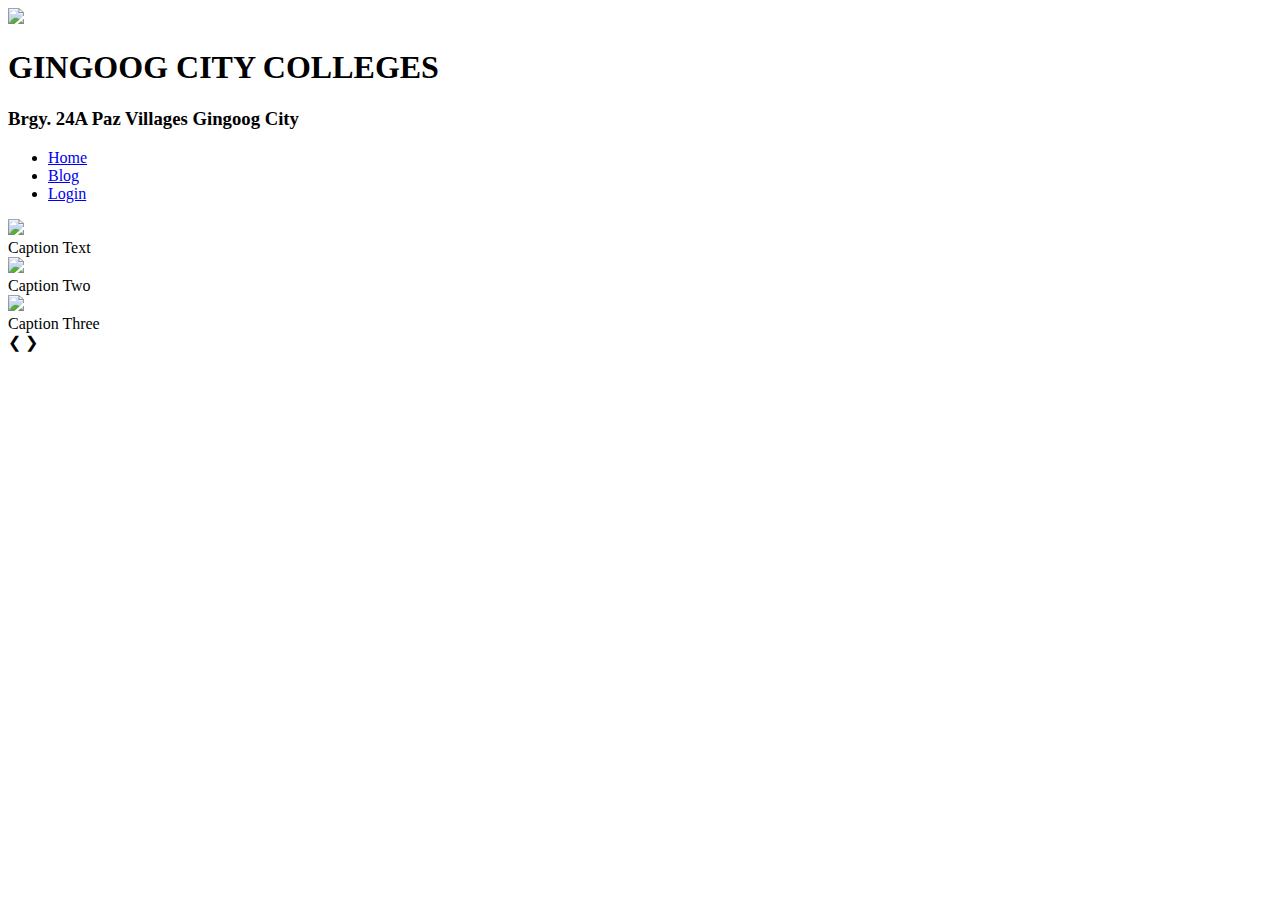
==== blog.html @ 127d0fe5 "fix" ====
<!DOCTYPE html>
<html lang="en">
<head>
    <meta charset="UTF-8">
    <meta name="viewport" content="width=device-width, initial-scale=1.0">
    <meta http-equiv="X-UA-Compatible" content="ie=edge">
    <link rel="stylesheet" href="css/style.css">
    <title>Website </title>
</head>
<body>
<div class="container">
    <div class="header">
         <img class="img" src="img/gcclogo.png" width="150">
         <div class="header_title">
                <h1>GINGOOG CITY COLLEGES</h1>
                <h3>Brgy. 24A Paz Villages Gingoog City</h3>
         </div>

    </div>
    
    <div class="nav">
        
        <ul>
            <li ><a href="index.html">Home</a></li>
            <li class="current"><a href="blog.html">Blog</a></li>
            <li ><a href="login.html">Login</a></li>
        </ul>
    </div>
    <div class="main-container_blog">
 
<div class="slideshow-container">

        <div class="mySlides fade">
          <img src="img/2.jpg" style="width:100%">
          <div class="text">Caption Text</div>
        </div>
        
        <div class="mySlides fade">
          <img src="img/3.jpg" style="width:100%">
          <div class="text">Caption Two</div>
        </div>
        
        <div class="mySlides fade">
          <img src="img/4.jpg" style="width:100%">
          <div class="text">Caption Three</div>
        </div>
        
        <a class="prev" onclick="plusSlides(-1)">&#10094;</a>
        <a class="next" onclick="plusSlides(1)">&#10095;</a>
        
        </div>
        <br>
        
        <div style="text-align:center">
          <span class="dot" onclick="currentSlide(1)"></span> 
          <span class="dot" onclick="currentSlide(2)"></span> 
          <span class="dot" onclick="currentSlide(3)"></span> 
        </div>
        
</div>
    <script src="js/javascript.js"></script>
</body>
</html>
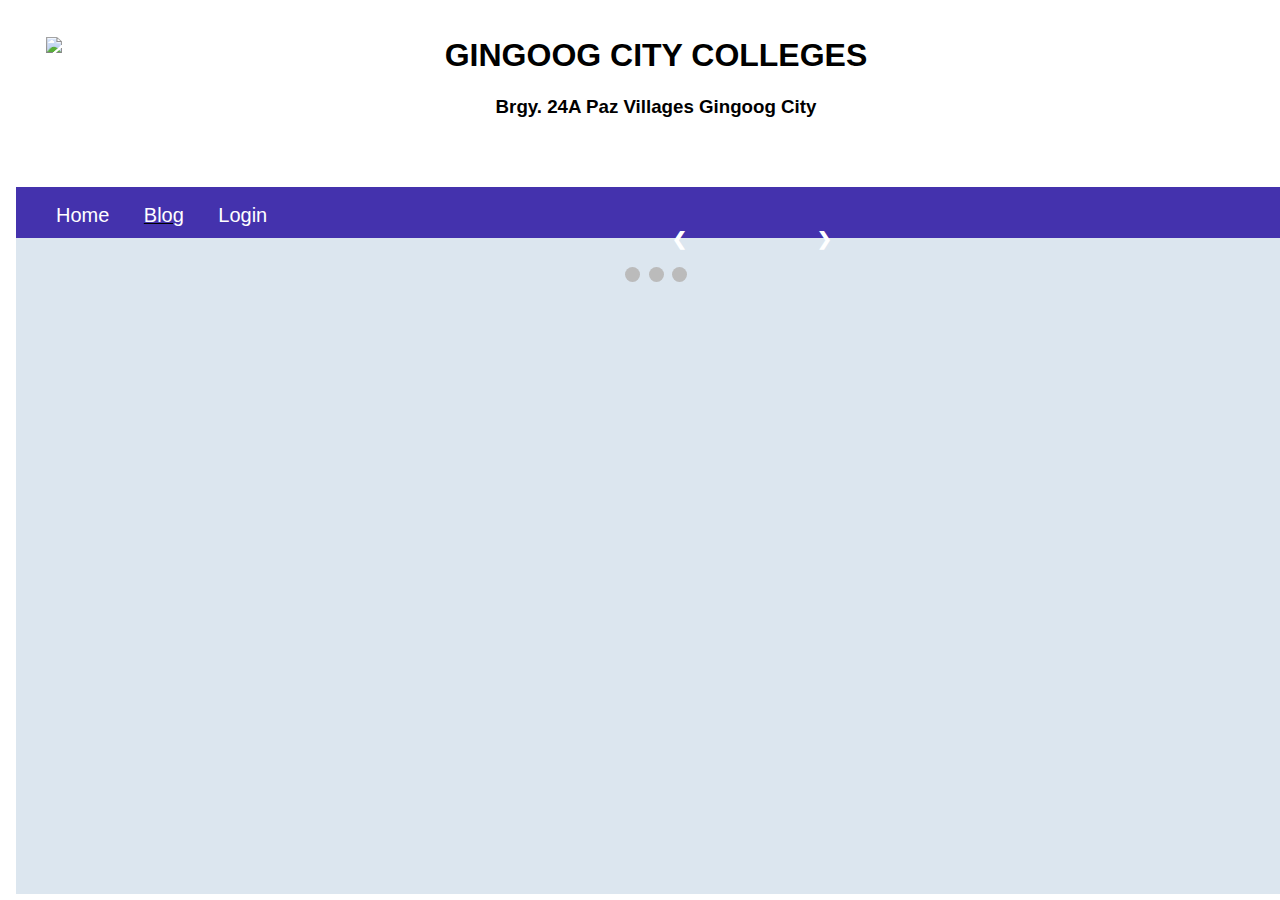
==== commit f7381258: "Commit" ====
--- a/blog.html
+++ b/blog.html
@@ -4,7 +4,7 @@
     <meta charset="UTF-8">
     <meta name="viewport" content="width=device-width, initial-scale=1.0">
     <meta http-equiv="X-UA-Compatible" content="ie=edge">
-    <link rel="stylesheet" href="css/style.css">
+    <link rel="stylesheet" href="assets/css/style.css">
     <title>Website </title>
 </head>
 <body>
--- a/assets/css/style.css
+++ b/assets/css/style.css
@@ -0,0 +1,218 @@
+body{
+    padding: 0;
+    margin: 0;
+}
+.container{
+    font-family: Arial, Helvetica, sans-serif;
+    padding: 0;
+    margin: 0;
+    width: 100%;
+    height: 80vh;
+    
+}
+.header{
+    width: 100%;
+    position: relative;
+    height:150px;
+}
+.nav{
+    width: 100%;
+    background-color: #4432ad;
+    height: 50px;
+    padding-top: 1px;
+    position: relative;
+}
+.nav ul li{
+    list-style: none;
+    display: inline-block;
+}
+.nav ul li a{
+    text-decoration: none;
+    color:white;
+    border-radius: 10px;
+    font-size: 20px;
+    margin-right: 30px;
+}
+.img{
+    position: absolute;
+    top: 0;
+    margin-left: 30px;
+}
+.header_title{
+    text-align: center;
+}
+p{
+    font-size: 20px;
+}
+.main-container{
+    margin-top: -19px;
+    background-image: url("../img/1.jpg");
+    height: 65.8vh;
+    text-align: center;
+
+}
+.main-container_blog{
+    margin-top: -19px;
+    background-color: #dce6ef;
+    height: 75vh;
+    text-align: center;
+
+}
+.h1_body{
+    color: white;
+}
+.mySlides {display: none}
+img {vertical-align: middle;}
+
+/* Slideshow container */
+.slideshow-container {
+    padding-top: 30px;
+    width: 30%;
+  position: relative;
+  margin: auto;
+}
+
+/* Next & previous buttons */
+.prev, .next {
+  cursor: pointer;
+  position: absolute;
+  top: 50%;
+  width: auto;
+  padding: 16px;
+  margin-top: -22px;
+  color: white;
+  font-weight: bold;
+  font-size: 18px;
+  transition: 0.6s ease;
+  border-radius: 0 3px 3px 0;
+  user-select: none;
+}
+
+/* Position the "next button" to the right */
+.next {
+  right: 0;
+  border-radius: 3px 0 0 3px;
+}
+
+/* On hover, add a black background color with a little bit see-through */
+.prev:hover, .next:hover {
+  background-color: rgba(0,0,0,0.8);
+}
+
+/* Caption text */
+.text {
+  color: #f2f2f2;
+  font-size: 15px;
+  padding: 8px 12px;
+  position: absolute;
+  bottom: 8px;
+  width: 100%;
+  text-align: center;
+}
+
+/* Number text (1/3 etc) */
+.numbertext {
+  color: #f2f2f2;
+  font-size: 12px;
+  padding: 8px 12px;
+  position: absolute;
+  top: 0;
+}
+
+/* The dots/bullets/indicators */
+.dot {
+  cursor: pointer;
+  height: 15px;
+  width: 15px;
+  margin: 0 2px;
+  background-color: #bbb;
+  border-radius: 50%;
+  display: inline-block;
+  transition: background-color 0.6s ease;
+}
+
+.active, .dot:hover {
+  background-color: #717171;
+}
+
+/* Fading animation */
+.fade {
+  -webkit-animation-name: fade;
+  -webkit-animation-duration: 1.5s;
+  animation-name: fade;
+  animation-duration: 1.5s;
+}
+
+@-webkit-keyframes fade {
+  from {opacity: .4} 
+  to {opacity: 1}
+}
+
+@keyframes fade {
+  from {opacity: .4} 
+  to {opacity: 1}
+}
+
+/* On smaller screens, decrease text size */
+@media only screen and (max-width: 300px) {
+  .prev, .next,.text {font-size: 11px}
+}
+
+/* Add padding to containers */
+.container {
+    padding: 16px;
+    background-color: white;
+  }
+  
+  /* Full-width input fields */
+  input[type=text], input[type=password] {
+    width: 100%;
+    padding: 15px;
+    margin: 5px 0 22px 0;
+    display: inline-block;
+    border: none;
+    background: #f1f1f1;
+  }
+  
+  input[type=text]:focus, input[type=password]:focus {
+    background-color: #ddd;
+    outline: none;
+  }
+  
+  /* Overwrite default styles of hr */
+  hr {
+    border: 1px solid #f1f1f1;
+    margin-bottom: 25px;
+  }
+  
+  /* Set a style for the submit button */
+  .registerbtn {
+    background-color: #4CAF50;
+    color: white;
+    padding: 16px 20px;
+    margin: 8px 0;
+    border: none;
+    cursor: pointer;
+    width: 100%;
+    opacity: 0.9;
+  }
+  
+  .registerbtn:hover {
+    opacity: 1;
+  }
+  
+  /* Add a blue text color to links */
+  a {
+    color: dodgerblue;
+
+  }
+  
+  /* Set a grey background color and center the text of the "sign in" section */
+  .signin {
+    background-color: #f1f1f1;
+    text-align: center;
+  }
+  .current{
+      text-decoration:underline;
+      
+  }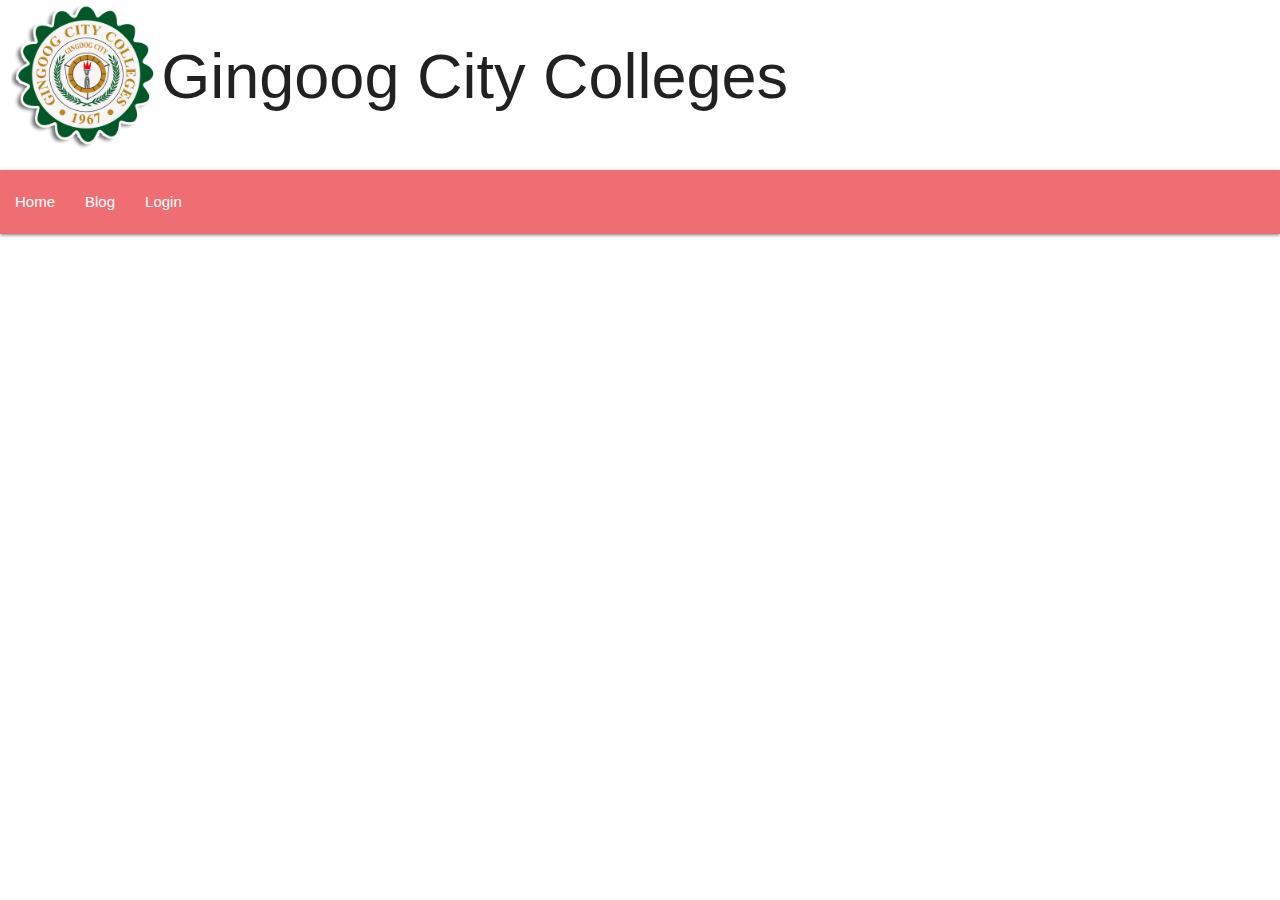
==== commit 59f8d6a6: "Commit" ====
--- a/blog.html
+++ b/blog.html
@@ -5,59 +5,51 @@
     <meta name="viewport" content="width=device-width, initial-scale=1.0">
     <meta http-equiv="X-UA-Compatible" content="ie=edge">
     <link rel="stylesheet" href="assets/css/style.css">
-    <title>Website </title>
+    <!-- Materialize CSS -->
+    <link rel="stylesheet" href="./assets/css/materialize.min.css">
+    <!-- Material Font -->
+    <link rel="stylesheet" href="./assets/css/material-font.css">
+    <!-- Mobile Support -->
+    <meta name="viewport" content="width=device-width, initial-scale=1.0"/>
+    <!-- Material JS -->
+     <script src="./assets/js/materialize.min.js"></script>
+     
+     <script src="./assets/js/jquery-3.4.1.min.js"></script>
+    <title>Website</title>
+
 </head>
 <body>
-<div class="container">
-    <div class="header">
-         <img class="img" src="img/gcclogo.png" width="150">
-         <div class="header_title">
-                <h1>GINGOOG CITY COLLEGES</h1>
-                <h3>Brgy. 24A Paz Villages Gingoog City</h3>
-         </div>
+    
+        <div class="row">
+            <div class="header col s12">
+                <img src="./assets/img/gcclogo.png" alt="" width="150" >
+                <h1>Gingoog City Colleges</h1>
+            </div>
+        </div>
+    
+    <nav>
+        <div class="nav-wrapper">
+          <ul id="nav-mobile" class="left hide-on-med-and-down">
+            <li><a href="index.html">Home</a></li>
+            <li><a href="blog.html">Blog</a></li>
+            <li><a href="login.html">Login</a></li>
+          </ul>
+        </div>
+      </nav>
+      <div class="container">
+          <div  class="row">
+                <div class="carousel">
+                        <a class="carousel-item" href="#one!"><img src="https://lorempixel.com/250/250/nature/1"></a>
+                        <a class="carousel-item" href="#two!"><img src="https://lorempixel.com/250/250/nature/2"></a>
+                        <a class="carousel-item" href="#three!"><img src="https://lorempixel.com/250/250/nature/3"></a>
+                        <a class="carousel-item" href="#four!"><img src="https://lorempixel.com/250/250/nature/4"></a>
+                        <a class="carousel-item" href="#five!"><img src="https://lorempixel.com/250/250/nature/5"></a>
+                      </div>
+          </div>
+      </div>
 
-    </div>
-    
-    <div class="nav">
-        
-        <ul>
-            <li ><a href="index.html">Home</a></li>
-            <li class="current"><a href="blog.html">Blog</a></li>
-            <li ><a href="login.html">Login</a></li>
-        </ul>
-    </div>
-    <div class="main-container_blog">
- 
-<div class="slideshow-container">
+     
 
-        <div class="mySlides fade">
-          <img src="img/2.jpg" style="width:100%">
-          <div class="text">Caption Text</div>
-        </div>
-        
-        <div class="mySlides fade">
-          <img src="img/3.jpg" style="width:100%">
-          <div class="text">Caption Two</div>
-        </div>
-        
-        <div class="mySlides fade">
-          <img src="img/4.jpg" style="width:100%">
-          <div class="text">Caption Three</div>
-        </div>
-        
-        <a class="prev" onclick="plusSlides(-1)">&#10094;</a>
-        <a class="next" onclick="plusSlides(1)">&#10095;</a>
-        
-        </div>
-        <br>
-        
-        <div style="text-align:center">
-          <span class="dot" onclick="currentSlide(1)"></span> 
-          <span class="dot" onclick="currentSlide(2)"></span> 
-          <span class="dot" onclick="currentSlide(3)"></span> 
-        </div>
-        
-</div>
-    <script src="js/javascript.js"></script>
+    <script src="./assets/js/javascript.js"></script>
 </body>
 </html>--- a/assets/css/style.css
+++ b/assets/css/style.css
@@ -1,218 +1,6 @@
-body{
-    padding: 0;
-    margin: 0;
+.header{
+  height: 150px;
 }
-.container{
-    font-family: Arial, Helvetica, sans-serif;
-    padding: 0;
-    margin: 0;
-    width: 100%;
-    height: 80vh;
-    
-}
-.header{
-    width: 100%;
-    position: relative;
-    height:150px;
-}
-.nav{
-    width: 100%;
-    background-color: #4432ad;
-    height: 50px;
-    padding-top: 1px;
-    position: relative;
-}
-.nav ul li{
-    list-style: none;
-    display: inline-block;
-}
-.nav ul li a{
-    text-decoration: none;
-    color:white;
-    border-radius: 10px;
-    font-size: 20px;
-    margin-right: 30px;
-}
-.img{
-    position: absolute;
-    top: 0;
-    margin-left: 30px;
-}
-.header_title{
-    text-align: center;
-}
-p{
-    font-size: 20px;
-}
-.main-container{
-    margin-top: -19px;
-    background-image: url("../img/1.jpg");
-    height: 65.8vh;
-    text-align: center;
-
-}
-.main-container_blog{
-    margin-top: -19px;
-    background-color: #dce6ef;
-    height: 75vh;
-    text-align: center;
-
-}
-.h1_body{
-    color: white;
-}
-.mySlides {display: none}
-img {vertical-align: middle;}
-
-/* Slideshow container */
-.slideshow-container {
-    padding-top: 30px;
-    width: 30%;
-  position: relative;
-  margin: auto;
-}
-
-/* Next & previous buttons */
-.prev, .next {
-  cursor: pointer;
-  position: absolute;
-  top: 50%;
-  width: auto;
-  padding: 16px;
-  margin-top: -22px;
-  color: white;
-  font-weight: bold;
-  font-size: 18px;
-  transition: 0.6s ease;
-  border-radius: 0 3px 3px 0;
-  user-select: none;
-}
-
-/* Position the "next button" to the right */
-.next {
-  right: 0;
-  border-radius: 3px 0 0 3px;
-}
-
-/* On hover, add a black background color with a little bit see-through */
-.prev:hover, .next:hover {
-  background-color: rgba(0,0,0,0.8);
-}
-
-/* Caption text */
-.text {
-  color: #f2f2f2;
-  font-size: 15px;
-  padding: 8px 12px;
-  position: absolute;
-  bottom: 8px;
-  width: 100%;
-  text-align: center;
-}
-
-/* Number text (1/3 etc) */
-.numbertext {
-  color: #f2f2f2;
-  font-size: 12px;
-  padding: 8px 12px;
-  position: absolute;
-  top: 0;
-}
-
-/* The dots/bullets/indicators */
-.dot {
-  cursor: pointer;
-  height: 15px;
-  width: 15px;
-  margin: 0 2px;
-  background-color: #bbb;
-  border-radius: 50%;
-  display: inline-block;
-  transition: background-color 0.6s ease;
-}
-
-.active, .dot:hover {
-  background-color: #717171;
-}
-
-/* Fading animation */
-.fade {
-  -webkit-animation-name: fade;
-  -webkit-animation-duration: 1.5s;
-  animation-name: fade;
-  animation-duration: 1.5s;
-}
-
-@-webkit-keyframes fade {
-  from {opacity: .4} 
-  to {opacity: 1}
-}
-
-@keyframes fade {
-  from {opacity: .4} 
-  to {opacity: 1}
-}
-
-/* On smaller screens, decrease text size */
-@media only screen and (max-width: 300px) {
-  .prev, .next,.text {font-size: 11px}
-}
-
-/* Add padding to containers */
-.container {
-    padding: 16px;
-    background-color: white;
-  }
-  
-  /* Full-width input fields */
-  input[type=text], input[type=password] {
-    width: 100%;
-    padding: 15px;
-    margin: 5px 0 22px 0;
-    display: inline-block;
-    border: none;
-    background: #f1f1f1;
-  }
-  
-  input[type=text]:focus, input[type=password]:focus {
-    background-color: #ddd;
-    outline: none;
-  }
-  
-  /* Overwrite default styles of hr */
-  hr {
-    border: 1px solid #f1f1f1;
-    margin-bottom: 25px;
-  }
-  
-  /* Set a style for the submit button */
-  .registerbtn {
-    background-color: #4CAF50;
-    color: white;
-    padding: 16px 20px;
-    margin: 8px 0;
-    border: none;
-    cursor: pointer;
-    width: 100%;
-    opacity: 0.9;
-  }
-  
-  .registerbtn:hover {
-    opacity: 1;
-  }
-  
-  /* Add a blue text color to links */
-  a {
-    color: dodgerblue;
-
-  }
-  
-  /* Set a grey background color and center the text of the "sign in" section */
-  .signin {
-    background-color: #f1f1f1;
-    text-align: center;
-  }
-  .current{
-      text-decoration:underline;
-      
-  }+img{
+  float: left;
+}--- a/assets/css/material-font.css
+++ b/assets/css/material-font.css
@@ -0,0 +1,23 @@
+/* fallback */
+@font-face {
+    font-family: 'Material Icons';
+    font-style: normal;
+    font-weight: 400;
+    src: url(../fonts/material.woff2) format('woff2');
+  }
+  
+  .material-icons {
+    font-family: 'Material Icons';
+    font-weight: normal;
+    font-style: normal;
+    font-size: 24px;
+    line-height: 1;
+    letter-spacing: normal;
+    text-transform: none;
+    display: inline-block;
+    white-space: nowrap;
+    word-wrap: normal;
+    direction: ltr;
+    -webkit-font-feature-settings: 'liga';
+    -webkit-font-smoothing: antialiased;
+  }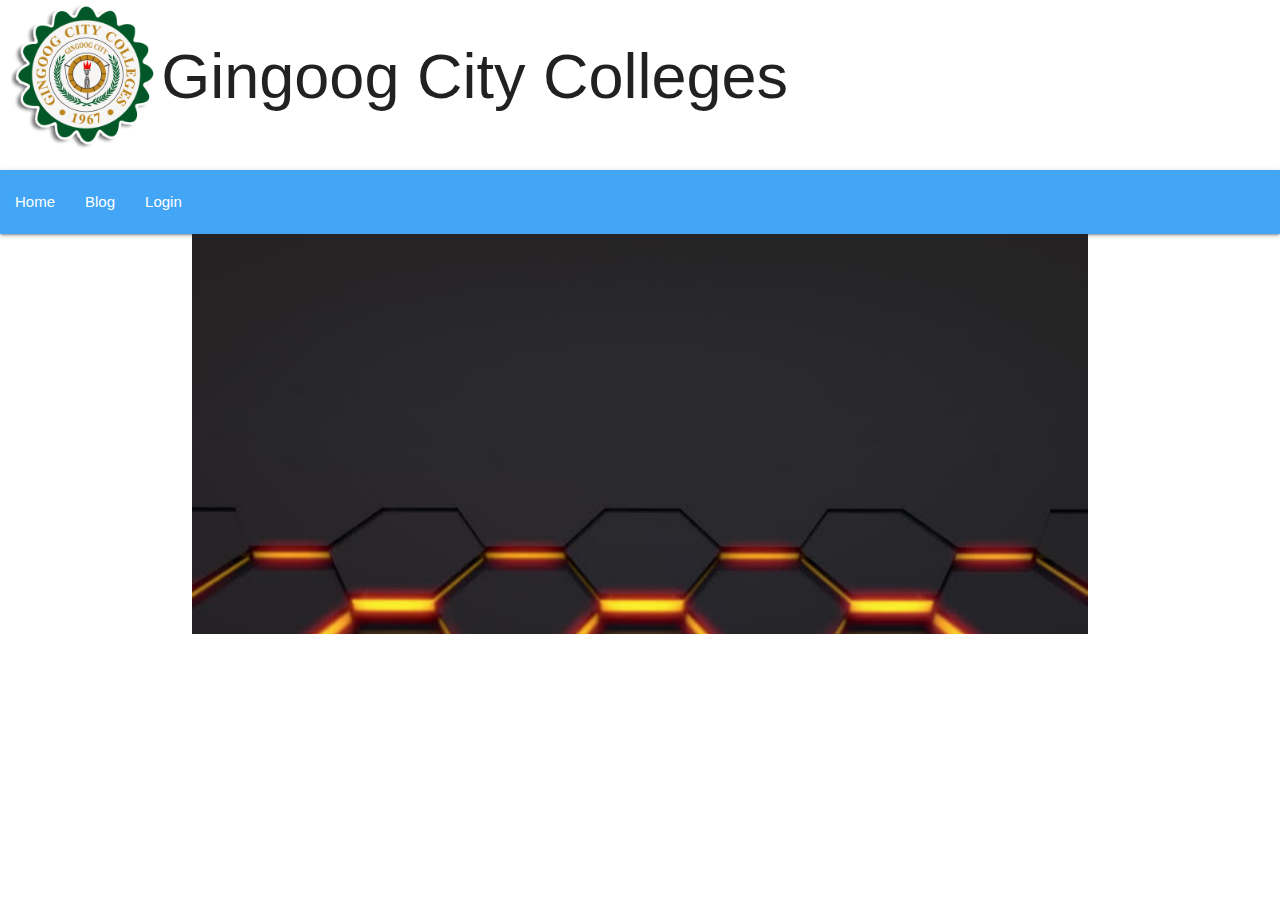
==== commit e25d1f3d: "Commit" ====
--- a/blog.html
+++ b/blog.html
@@ -28,7 +28,7 @@
         </div>
     
     <nav>
-        <div class="nav-wrapper">
+        <div class="nav-wrapper blue lighten-1">
           <ul id="nav-mobile" class="left hide-on-med-and-down">
             <li><a href="index.html">Home</a></li>
             <li><a href="blog.html">Blog</a></li>
@@ -37,19 +37,20 @@
         </div>
       </nav>
       <div class="container">
-          <div  class="row">
-                <div class="carousel">
-                        <a class="carousel-item" href="#one!"><img src="https://lorempixel.com/250/250/nature/1"></a>
-                        <a class="carousel-item" href="#two!"><img src="https://lorempixel.com/250/250/nature/2"></a>
-                        <a class="carousel-item" href="#three!"><img src="https://lorempixel.com/250/250/nature/3"></a>
-                        <a class="carousel-item" href="#four!"><img src="https://lorempixel.com/250/250/nature/4"></a>
-                        <a class="carousel-item" href="#five!"><img src="https://lorempixel.com/250/250/nature/5"></a>
+          
+              <div class="carousel">
+                      <div class="carousel carousel-slider">
+                          <a class="carousel-item" href="#one!"><img src="./assets/img/1.jpg"></a>
+                          <a class="carousel-item" href="#two!"><img src="./assets/img/2.jpg"></a>
+                          <a class="carousel-item" href="#three!"><img src="./assets/img/3.jpg"></a>
+                          <a class="carousel-item" href="#four!"><img src="./assets/img/4.jpg"></a>
                       </div>
-          </div>
       </div>
 
      
 
-    <script src="./assets/js/javascript.js"></script>
+      <script>
+          M.AutoInit();
+        </script>
 </body>
 </html>